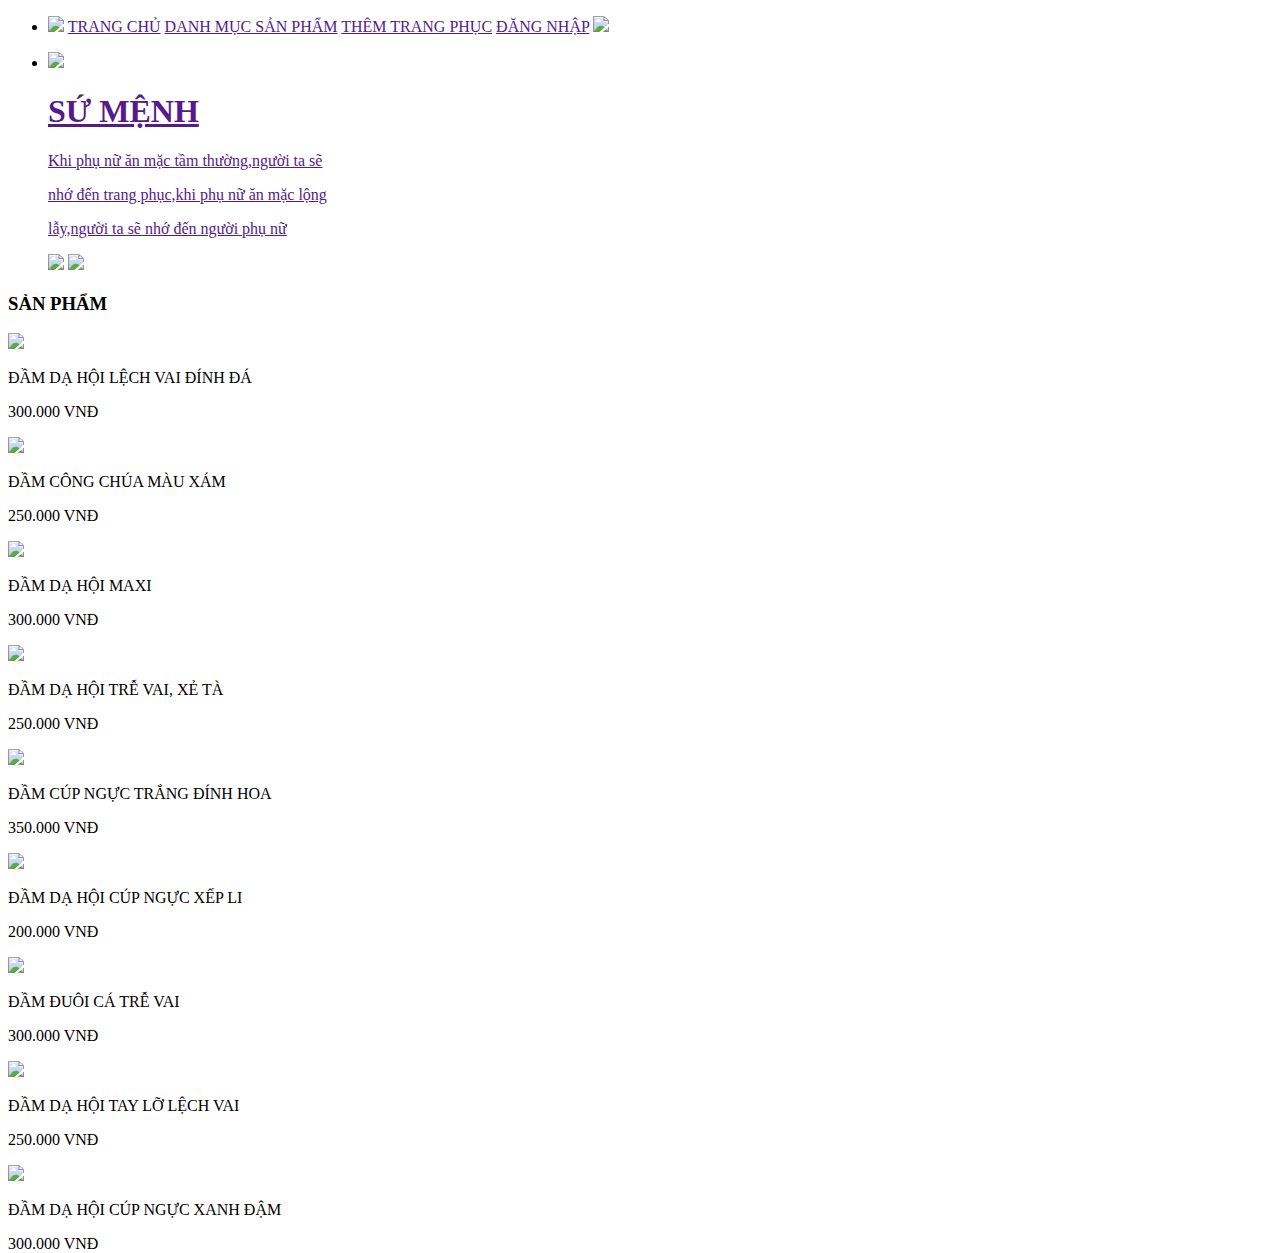
==== front_end/index.html @ 6435e3a6 "Yen update frontend" ====
<!DOCTYPE html>
<html>
<head>
<title>Page shop</title>
<link rel="stylesheet" type="text/css" href="style.css">

</head>
<body>
		<div class="container">
			<div class="menu">
				<ul>
					<li>
						<a href=""><img src="E:\45K211_07\front_end\fileanh\Icon\KL.png"></a>
						<a href="">TRANG CHỦ</a>
						<a href="">DANH MỤC SẢN PHẨM</a>
						<a href="">THÊM TRANG PHỤC</a>
						<a href="">ĐĂNG NHẬP</a>
						<a href=""><img src="E:\45K211_07\front_end\fileanh\Icon\MMM.png"></a>
					</li>
				</ul>
				<div class ="menhde">
					<ul>
						<li>
							<a href=""><img src="E:\45K211_07\front_end\fileanh\Icon\JL.png"></a>
							<a href=""><h1> SỨ MỆNH</h1>
								<p>Khi phụ nữ ăn mặc tầm thường,người ta sẽ </p>
								<p>nhớ đến trang phục,khi phụ nữ ăn mặc lộng</p>
								<p>lẫy,người ta sẽ nhớ đến người phụ nữ</p>
							</a>
							<a href=""><img src="E:\45K211_07\front_end\fileanh\Icon\logo-dien-thoai-ban-1.jpg"></a>
							<a href=""><img src="E:\45K211_07\front_end\fileanh\Icon\gg.jpg"></a>
						</li>
					</ul>
				</div>
				<div class="row">
					<div class="title">
						<h3>SẢN PHẨM</h3>
					</div>
				</div>
				<div class="row">
					<div class="col-2th">
						<div class="card">
							<div class="image">
								<img src="E:\45K211_07\front_end\fileanh\12.jpg">
							</div>
							<div class="name">
								<p>ĐẦM DẠ HỘI LỆCH VAI ĐÍNH ĐÁ</p>
							</div>
							<div class="price">
								<p>300.000 VNĐ</p>
							</div>
						</div>
					</div>
								<div class="col-2th">
						<div class="card">
							<div class="image">
								<img src="E:\45K211_07\front_end\fileanh\GDX.jpg">
							</div>
							<div class="name">
								<p>ĐẦM CÔNG CHÚA MÀU XÁM</p>
							</div>
							<div class="price">
								<p>250.000 VNĐ</p>
							</div>
						</div>
					</div>
								<div class="col-2th">
						<div class="card">
							<div class="image">
								<img src="E:\45K211_07\front_end\fileanh\8.jpg">
							</div>
							<div class="name">
								<p>ĐẦM DẠ HỘI MAXI</p>
							</div>
							<div class="price">
								<p>300.000 VNĐ</p>
							</div>
						</div>
					</div>
								<div class="col-2th">
						<div class="card">
							<div class="image">
								<img src="E:\45K211_07\front_end\fileanh\58.jpg">
							</div>
							<div class="name">
								<p>ĐẦM DẠ HỘI TRỄ VAI, XẺ TÀ</p>
							</div>
							<div class="price">
								<p>250.000 VNĐ</p>
							</div>
						</div>
					</div>
								<div class="col-2th">
						<div class="card">
							<div class="image">
								<img src="E:\45K211_07\front_end\fileanh\13.jpg">
							</div>
							<div class="name">
								<p>ĐẦM CÚP NGỰC TRẮNG ĐÍNH HOA</p>
							</div>
							<div class="price">
								<p>350.000 VNĐ</p>
							</div>
						</div>
					</div>
								<div class="col-2th">
						<div class="card">
							<div class="image">
								<img src="E:\45K211_07\front_end\fileanh\7.jpg">
							</div>
							<div class="name">
								<p>ĐẦM DẠ HỘI CÚP NGỰC XẾP LI</p>
							</div>
							<div class="price">
								<p>200.000 VNĐ</p>
							</div>
						</div>
					</div>
								<div class="col-2th">
						<div class="card">
							<div class="image">
								<img src="E:\45K211_07\front_end\fileanh\10.jpg">
							</div>
							<div class="name">
								<p>ĐẦM ĐUÔI CÁ TRỄ VAI</p>
							</div>
							<div class="price">
								<p>300.000 VNĐ</p>
							</div>
						</div>
					</div>
								<div class="col-2th">
						<div class="card">
							<div class="image">
								<img src="E:\45K211_07\front_end\fileanh\14.jpg">
							</div>
							<div class="name">
								<p>ĐẦM DẠ HỘI TAY LỠ LỆCH VAI</p>
							</div>
							<div class="price">
								<p>250.000 VNĐ</p>
							</div>
						</div>
					</div>
								<div class="col-2th">
						<div class="card">
							<div class="image">
								<img src="E:\45K211_07\front_end\fileanh\11.jpg">
							</div>
							<div class="name">
								<p>ĐẦM DẠ HỘI CÚP NGỰC XANH ĐẬM</p>
							</div>
							<div class="price">
								<p>300.000 VNĐ</p>
							</div>
						</div>
					</div>
								
				</div>
			</div>
			</div>
			
		</div>
</body>
</html>
---- front_end/style.css ----
.container{
    width: 100%;
    height:auto;
}
.menu{
  width: 100%;
  height: 120px;
}
.up{
  width: 80%;
  height: 70px;
  margin: 0 auto;
}
.up ul{
    list-style: none;
}
.up ul li{
    display: inline-block;
}
.up ul li a{
   text-decoration: none;
}
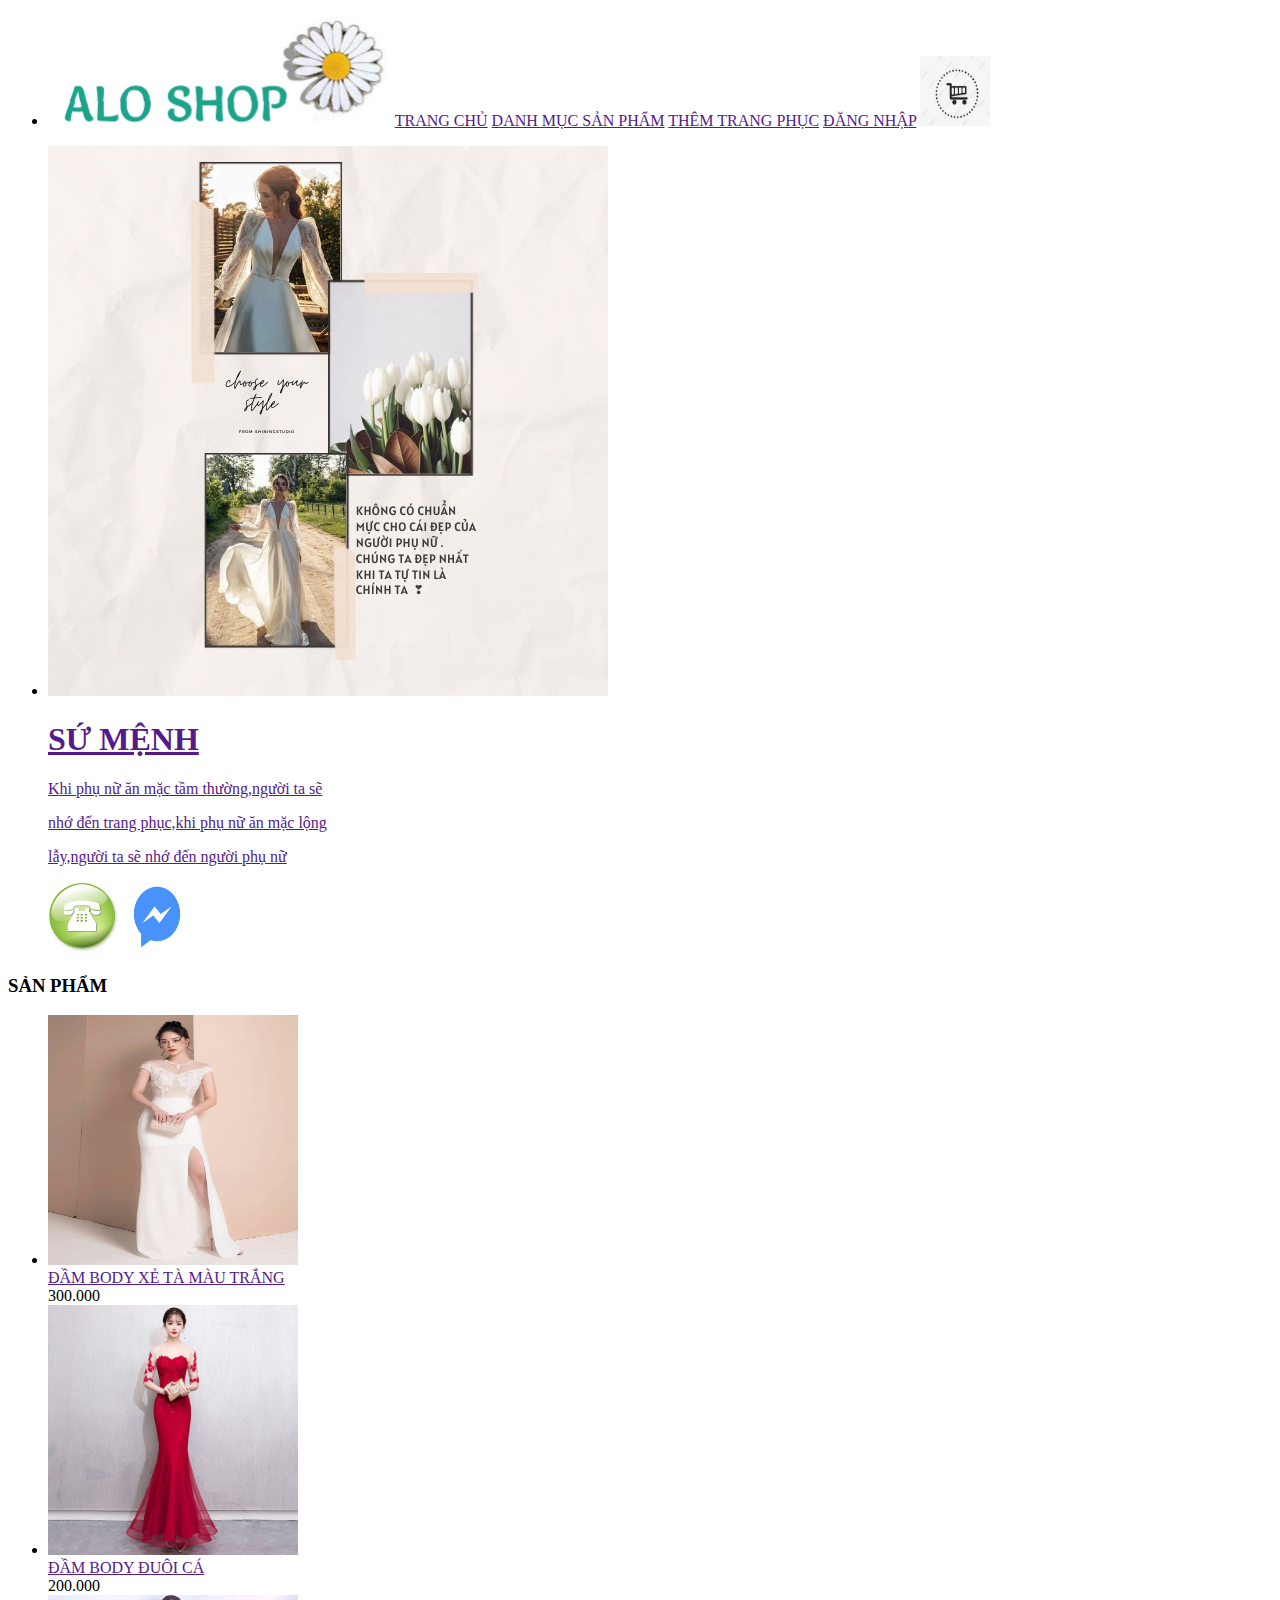
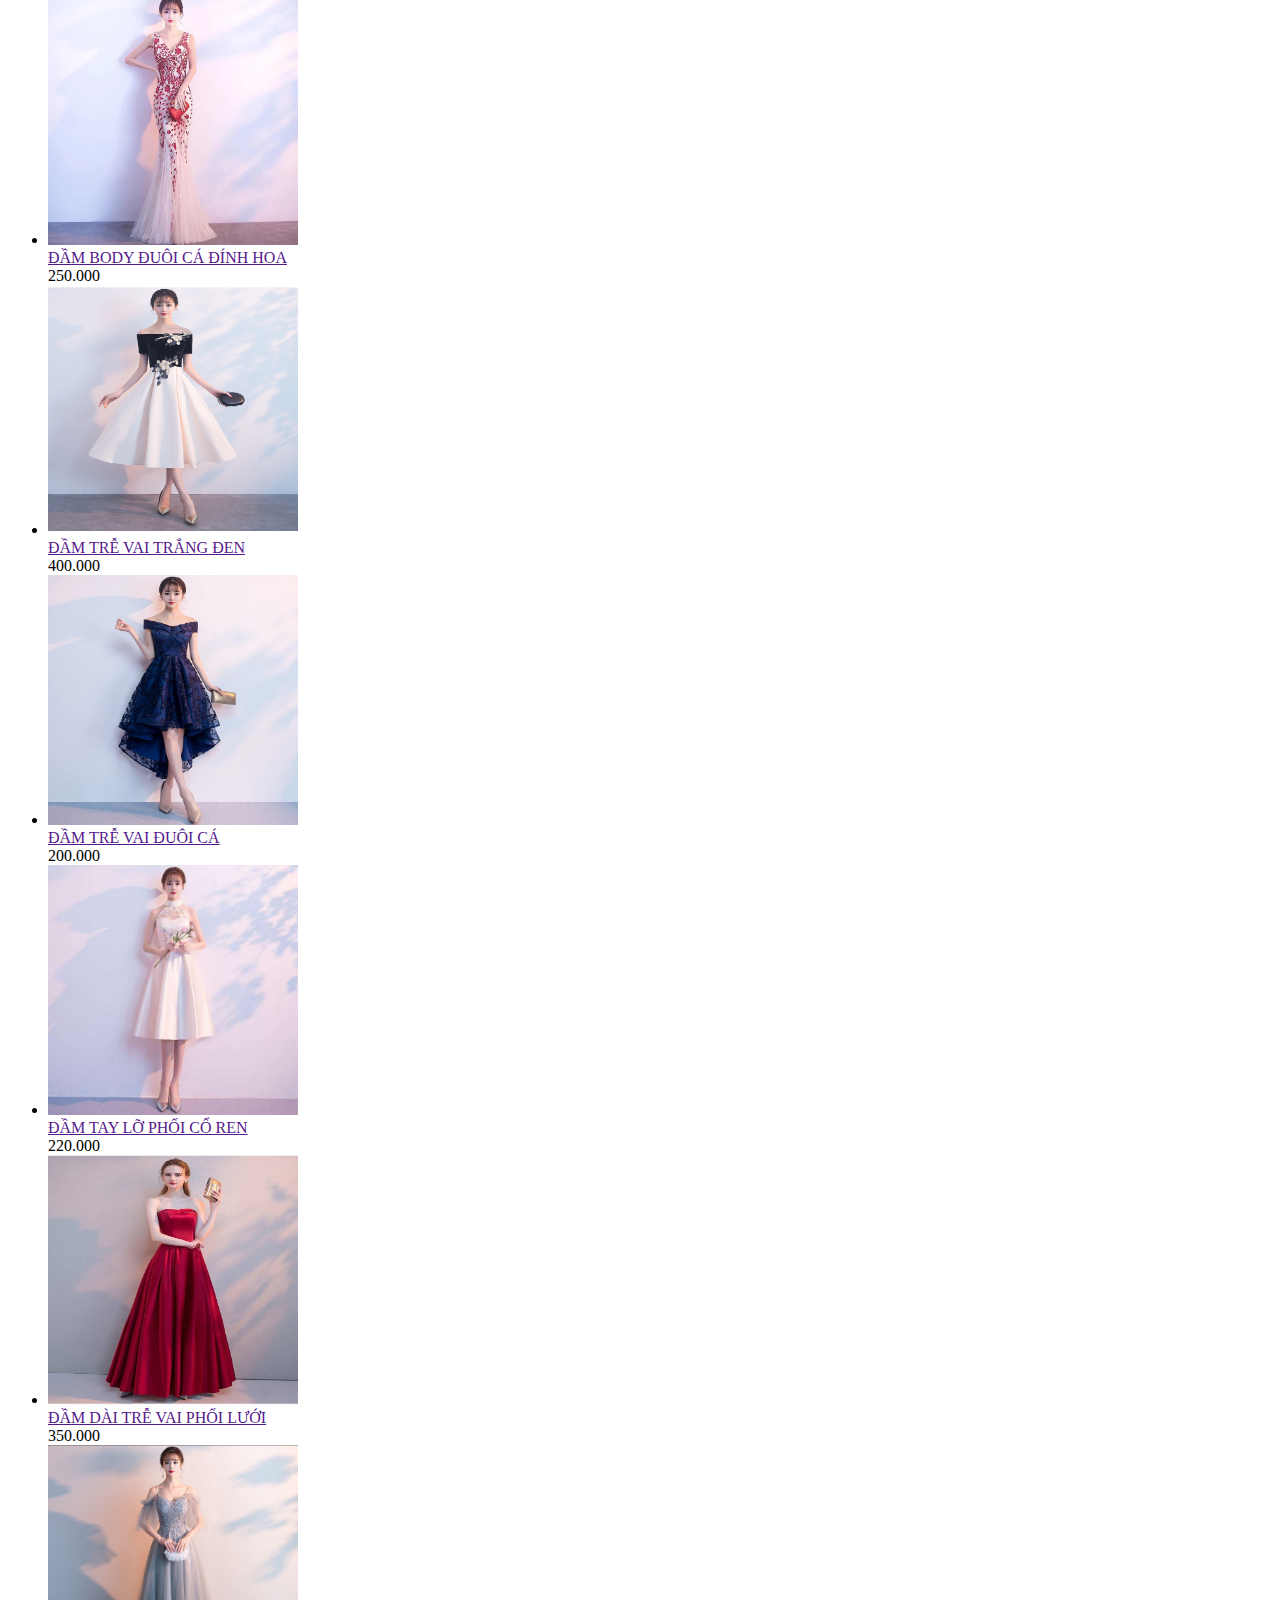
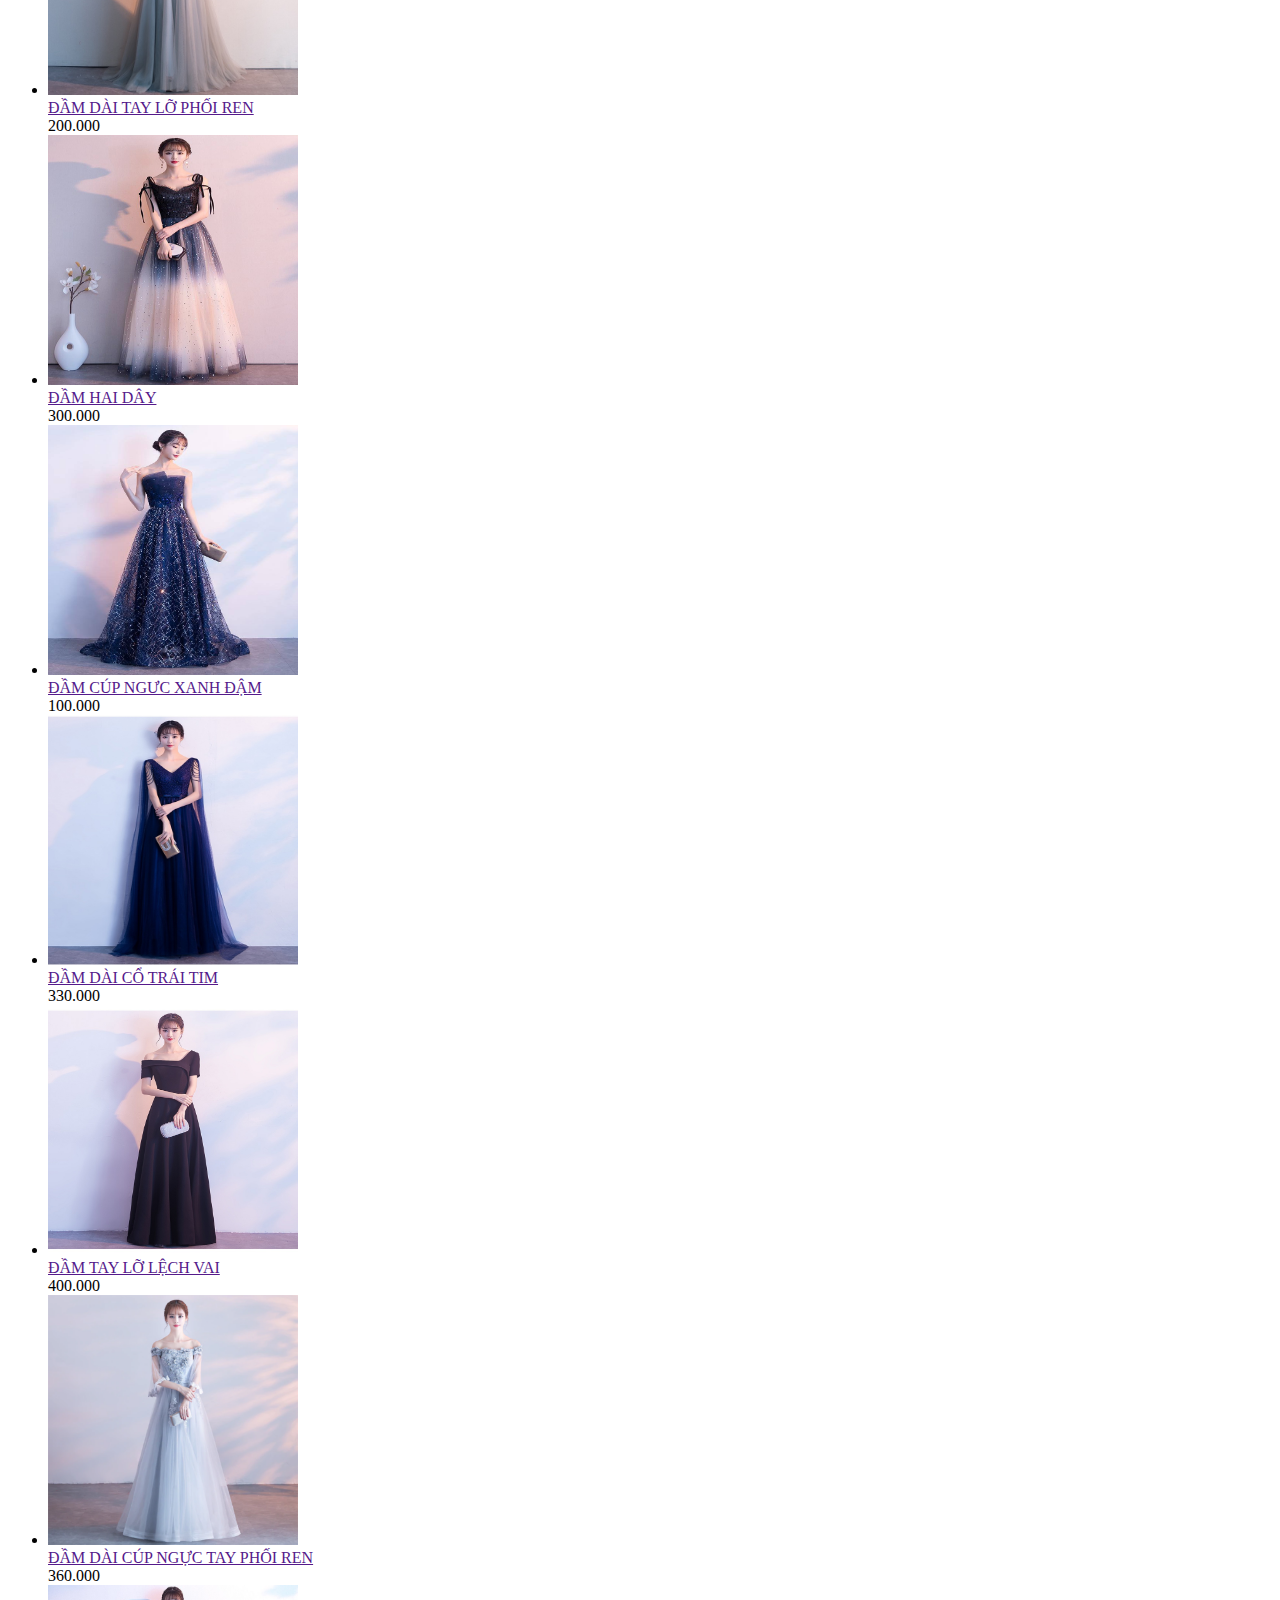
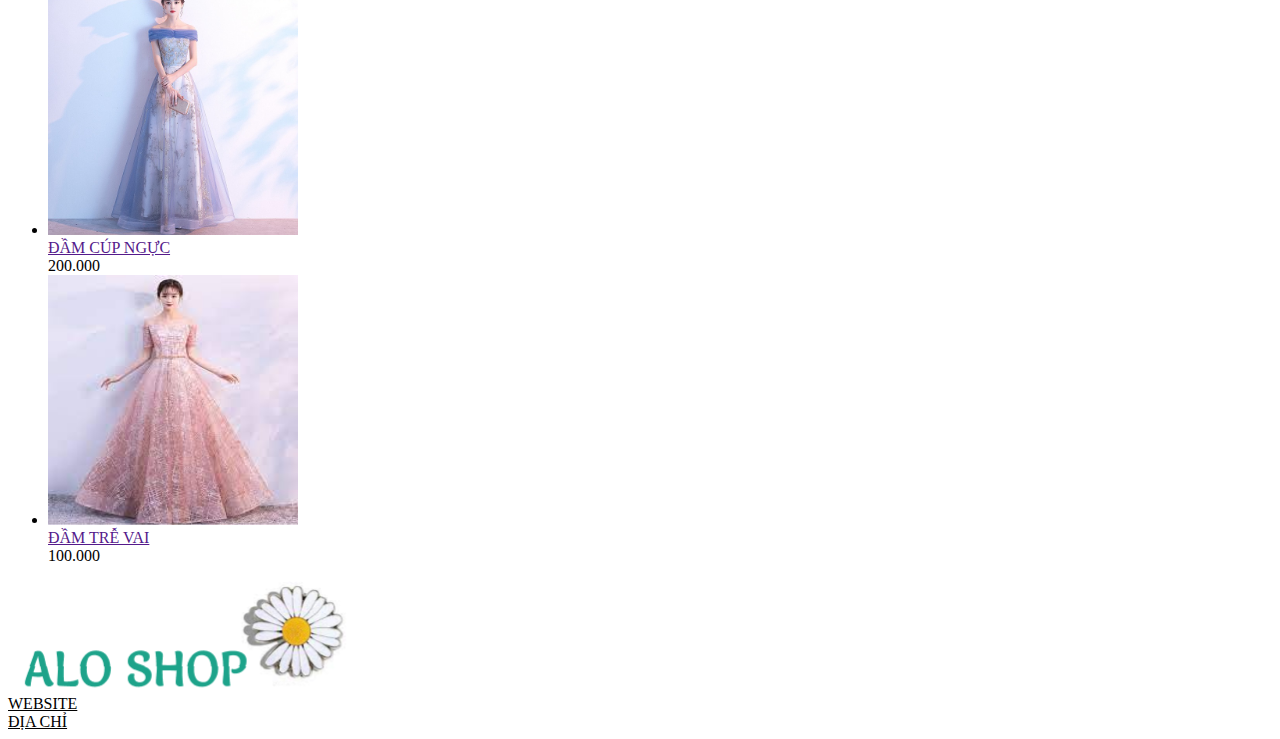
==== commit 77fe879a: "Yen update index.html" ====
--- a/front_end/index.html
+++ b/front_end/index.html
@@ -2,7 +2,7 @@
 <html>
 <head>
 <title>Page shop</title>
-<link rel="stylesheet" type="text/css" href="style.css">
+<link rel="stylesheet" type="text/css" href="trangchu.css">
 
 </head>
 <body>
@@ -10,156 +10,236 @@
 			<div class="menu">
 				<ul>
 					<li>
-						<a href=""><img src="E:\45K211_07\front_end\fileanh\Icon\KL.png"></a>
+						<a href=""><img src="fileanh/LOGO.png"></a>
 						<a href="">TRANG CHỦ</a>
 						<a href="">DANH MỤC SẢN PHẨM</a>
 						<a href="">THÊM TRANG PHỤC</a>
 						<a href="">ĐĂNG NHẬP</a>
-						<a href=""><img src="E:\45K211_07\front_end\fileanh\Icon\MMM.png"></a>
+						<a href=""><img src="fileanh/Icon/MMM.png" width="70" height="70"></a>
 					</li>
 				</ul>
 				<div class ="menhde">
 					<ul>
 						<li>
-							<a href=""><img src="E:\45K211_07\front_end\fileanh\Icon\JL.png"></a>
+							<a href=""><img src="fileanh/SUMENH.jpeg"></a>
 							<a href=""><h1> SỨ MỆNH</h1>
 								<p>Khi phụ nữ ăn mặc tầm thường,người ta sẽ </p>
 								<p>nhớ đến trang phục,khi phụ nữ ăn mặc lộng</p>
 								<p>lẫy,người ta sẽ nhớ đến người phụ nữ</p>
 							</a>
-							<a href=""><img src="E:\45K211_07\front_end\fileanh\Icon\logo-dien-thoai-ban-1.jpg"></a>
-							<a href=""><img src="E:\45K211_07\front_end\fileanh\Icon\gg.jpg"></a>
+							<a href=""><img src="fileanh/Icon/logo-dien-thoai-ban-1.jpg" width="70" height="70"></a>
+							<a href=""><img src="fileanh/Icon/gg.jpg"width="70" height="70"></a>
 						</li>
 					</ul>
 				</div>
-				<div class="row">
-					<div class="title">
+				<div id="wrapper">
+					<div class="headline">
 						<h3>SẢN PHẨM</h3>
 					</div>
-				</div>
-				<div class="row">
-					<div class="col-2th">
-						<div class="card">
-							<div class="image">
-								<img src="E:\45K211_07\front_end\fileanh\12.jpg">
-							</div>
-							<div class="name">
-								<p>ĐẦM DẠ HỘI LỆCH VAI ĐÍNH ĐÁ</p>
-							</div>
-							<div class="price">
-								<p>300.000 VNĐ</p>
-							</div>
-						</div>
+				<ul class="product">
+					<li>
+						<div class="product-iteam">
+							<div class="product-top">
+								<a href="" class="product-thumb">
+									<img src="fileanh/1.png" width="250" height="250" alt="">
+								</a>
+							</div>
+							<div class="product-infor">
+								<a href="" class="product-name">ĐẦM BODY XẺ TÀ MÀU TRẮNG</a>
+								<div href="" class="product-price">300.000</div>
+							</div>
+						</div>
+					</li>
+					<li>
+						<div class="product-iteam">
+							<div class="product-top">
+								<a href="" class="product-thumb">
+									<img src="fileanh/2.jpg" width="250" height="250" alt="">
+								</a>
+							</div>
+							<div class="product-infor">
+								<a href="" class="product-name">ĐẦM BODY ĐUÔI CÁ</a>
+								<div href="" class="product-price">200.000</div>
+							</div>
+						</div>
+					</li>
+					<li>
+						<div class="product-iteam">
+							<div class="product-top">
+								<a href="" class="product-thumb">
+									<img src="fileanh/3.jpg" width="250" height="250"alt="">
+								</a>
+							</div>
+							<div class="product-infor">
+								<a href="" class="product-name">ĐẦM BODY ĐUÔI CÁ ĐÍNH HOA</a>
+								<div href="" class="product-price">250.000</div>
+							</div>
+						</div>
+					</li>
+					<li>
+						<div class="product-iteam">
+							<div class="product-top">
+								<a href="" class="product-thumb">
+									<img src="fileanh/4.jpg"width="250" height="250" alt="">
+								</a>
+							</div>
+							<div class="product-infor">
+								<a href="" class="product-name">ĐẦM TRỄ VAI TRẮNG ĐEN</a>
+								<div href="" class="product-price">400.000</div>
+							</div>
+						</div>
+					</li>
+					<li>
+						<div class="product-iteam">
+							<div class="product-top">
+								<a href="" class="product-thumb">
+									<img src="fileanh/5.jpg"width="250" height="250" alt="">
+								</a>
+							</div>
+							<div class="product-infor">
+								<a href="" class="product-name">ĐẦM TRỄ VAI ĐUÔI CÁ</a>
+								<div href="" class="product-price">200.000</div>
+							</div>
+						</div>
+					</li>
+					<li>
+						<div class="product-iteam">
+							<div class="product-top">
+								<a href="" class="product-thumb">
+									<img src="fileanh/6.jpg"width="250" height="250" alt="">
+								</a>
+							</div>
+							<div class="product-infor">
+								<a href="" class="product-name">ĐẦM TAY LỠ PHỐI CỔ REN</a>
+								<div href="" class="product-price">220.000</div>
+							</div>
+						</div>
+					</li>
+					<li>
+						<div class="product-iteam">
+							<div class="product-top">
+								<a href="" class="product-thumb">
+									<img src="fileanh/7.jpg" width="250" height="250"alt="">
+								</a>
+							</div>
+							<div class="product-infor">
+								<a href="" class="product-name">ĐẦM DÀI TRỄ VAI PHỐI LƯỚI</a>
+								<div href="" class="product-price">350.000</div>
+							</div>
+						</div>
+					</li>
+					<li>
+						<div class="product-iteam">
+							<div class="product-top">
+								<a href="" class="product-thumb">
+									<img src="fileanh/8.jpg"width="250" height="250" alt="">
+								</a>
+							</div>
+							<div class="product-infor">
+								<a href="" class="product-name">ĐẦM DÀI TAY LỠ PHỐI REN</a>
+								<div href="" class="product-price">200.000</div>
+							</div>
+						</div>
+					</li>
+					<li>
+						<div class="product-iteam">
+							<div class="product-top">
+								<a href="" class="product-thumb">
+									<img src="fileanh/9.jpg" width="250" height="250"alt="">
+								</a>
+							</div>
+							<div class="product-infor">
+								<a href="" class="product-name">ĐẦM HAI DÂY</a>
+								<div href="" class="product-price">300.000</div>
+							</div>
+						</div>
+					</li>
+					<li>
+						<div class="product-iteam">
+							<div class="product-top">
+								<a href="" class="product-thumb">
+									<img src="fileanh/10.jpg" width="250" height="250"alt="">
+								</a>
+							</div>
+							<div class="product-infor">
+								<a href="" class="product-name">ĐẦM CÚP NGƯC XANH ĐẬM</a>
+								<div href="" class="product-price">100.000</div>
+							</div>
+						</div>
+					</li>
+					<li>
+						<div class="product-iteam">
+							<div class="product-top">
+								<a href="" class="product-thumb">
+									<img src="fileanh/11.jpg"width="250" height="250"alt="">
+								</a>
+							</div>
+							<div class="product-infor">
+								<a href="" class="product-name">ĐẦM DÀI CỔ TRÁI TIM</a>
+								<div href="" class="product-price">330.000</div>
+							</div>
+						</div>
+					</li>
+					<li>
+						<div class="product-iteam">
+							<div class="product-top">
+								<a href="" class="product-thumb">
+									<img src="fileanh/12.jpg" width="250" height="250"alt="">
+								</a>
+							</div>
+							<div class="product-infor">
+								<a href="" class="product-name">ĐẦM TAY LỠ LỆCH VAI</a>
+								<div href="" class="product-price">400.000</div>
+							</div>
+						</div>
+					</li>
+					<li>
+						<div class="product-iteam">
+							<div class="product-top">
+								<a href="" class="product-thumb">
+									<img src="fileanh/13.png" width="250" height="250"alt="">
+								</a>
+							</div>
+							<div class="product-infor">
+								<a href="" class="product-name">ĐẦM DÀI CÚP NGỰC TAY PHỐI REN</a>
+								<div href="" class="product-price">360.000</div>
+							</div>
+						</div>
+					</li>
+					<li>
+						<div class="product-iteam">
+							<div class="product-top">
+								<a href="" class="product-thumb">
+									<img src="fileanh/14.jpg" width="250" height="250"alt="">
+								</a>
+							</div>
+							<div class="product-infor">
+								<a href="" class="product-name">ĐẦM CÚP NGỰC</a>
+								<div href="" class="product-price">200.000</div>
+							</div>
+						</div>
+					</li>
+					<li>
+						<div class="product-iteam">
+							<div class="product-top">
+								<a href="" class="product-thumb">
+									<img src="fileanh/15.jpg" width="250" height="250"alt="">
+								</a>
+							</div>
+							<div class="product-infor">
+								<a href="" class="product-name">ĐẦM TRỄ VAI</a>
+								<div href="" class="product-price">100.000</div>
+							</div>
+						</div>
+					</li>
+				</ul>
+					<div class ="cuoitrang">
+						<u>
+							<li><img src="fileanh/LOGO.png"></li>
+							<li>WEBSITE</li>
+							<li>ĐỊA CHỈ</li>
+						</u>
 					</div>
-								<div class="col-2th">
-						<div class="card">
-							<div class="image">
-								<img src="E:\45K211_07\front_end\fileanh\GDX.jpg">
-							</div>
-							<div class="name">
-								<p>ĐẦM CÔNG CHÚA MÀU XÁM</p>
-							</div>
-							<div class="price">
-								<p>250.000 VNĐ</p>
-							</div>
-						</div>
-					</div>
-								<div class="col-2th">
-						<div class="card">
-							<div class="image">
-								<img src="E:\45K211_07\front_end\fileanh\8.jpg">
-							</div>
-							<div class="name">
-								<p>ĐẦM DẠ HỘI MAXI</p>
-							</div>
-							<div class="price">
-								<p>300.000 VNĐ</p>
-							</div>
-						</div>
-					</div>
-								<div class="col-2th">
-						<div class="card">
-							<div class="image">
-								<img src="E:\45K211_07\front_end\fileanh\58.jpg">
-							</div>
-							<div class="name">
-								<p>ĐẦM DẠ HỘI TRỄ VAI, XẺ TÀ</p>
-							</div>
-							<div class="price">
-								<p>250.000 VNĐ</p>
-							</div>
-						</div>
-					</div>
-								<div class="col-2th">
-						<div class="card">
-							<div class="image">
-								<img src="E:\45K211_07\front_end\fileanh\13.jpg">
-							</div>
-							<div class="name">
-								<p>ĐẦM CÚP NGỰC TRẮNG ĐÍNH HOA</p>
-							</div>
-							<div class="price">
-								<p>350.000 VNĐ</p>
-							</div>
-						</div>
-					</div>
-								<div class="col-2th">
-						<div class="card">
-							<div class="image">
-								<img src="E:\45K211_07\front_end\fileanh\7.jpg">
-							</div>
-							<div class="name">
-								<p>ĐẦM DẠ HỘI CÚP NGỰC XẾP LI</p>
-							</div>
-							<div class="price">
-								<p>200.000 VNĐ</p>
-							</div>
-						</div>
-					</div>
-								<div class="col-2th">
-						<div class="card">
-							<div class="image">
-								<img src="E:\45K211_07\front_end\fileanh\10.jpg">
-							</div>
-							<div class="name">
-								<p>ĐẦM ĐUÔI CÁ TRỄ VAI</p>
-							</div>
-							<div class="price">
-								<p>300.000 VNĐ</p>
-							</div>
-						</div>
-					</div>
-								<div class="col-2th">
-						<div class="card">
-							<div class="image">
-								<img src="E:\45K211_07\front_end\fileanh\14.jpg">
-							</div>
-							<div class="name">
-								<p>ĐẦM DẠ HỘI TAY LỠ LỆCH VAI</p>
-							</div>
-							<div class="price">
-								<p>250.000 VNĐ</p>
-							</div>
-						</div>
-					</div>
-								<div class="col-2th">
-						<div class="card">
-							<div class="image">
-								<img src="E:\45K211_07\front_end\fileanh\11.jpg">
-							</div>
-							<div class="name">
-								<p>ĐẦM DẠ HỘI CÚP NGỰC XANH ĐẬM</p>
-							</div>
-							<div class="price">
-								<p>300.000 VNĐ</p>
-							</div>
-						</div>
-					</div>
-								
-				</div>
-			</div>
-			</div>
-			
-		</div>
+				</div>					
 </body>
 </html>
